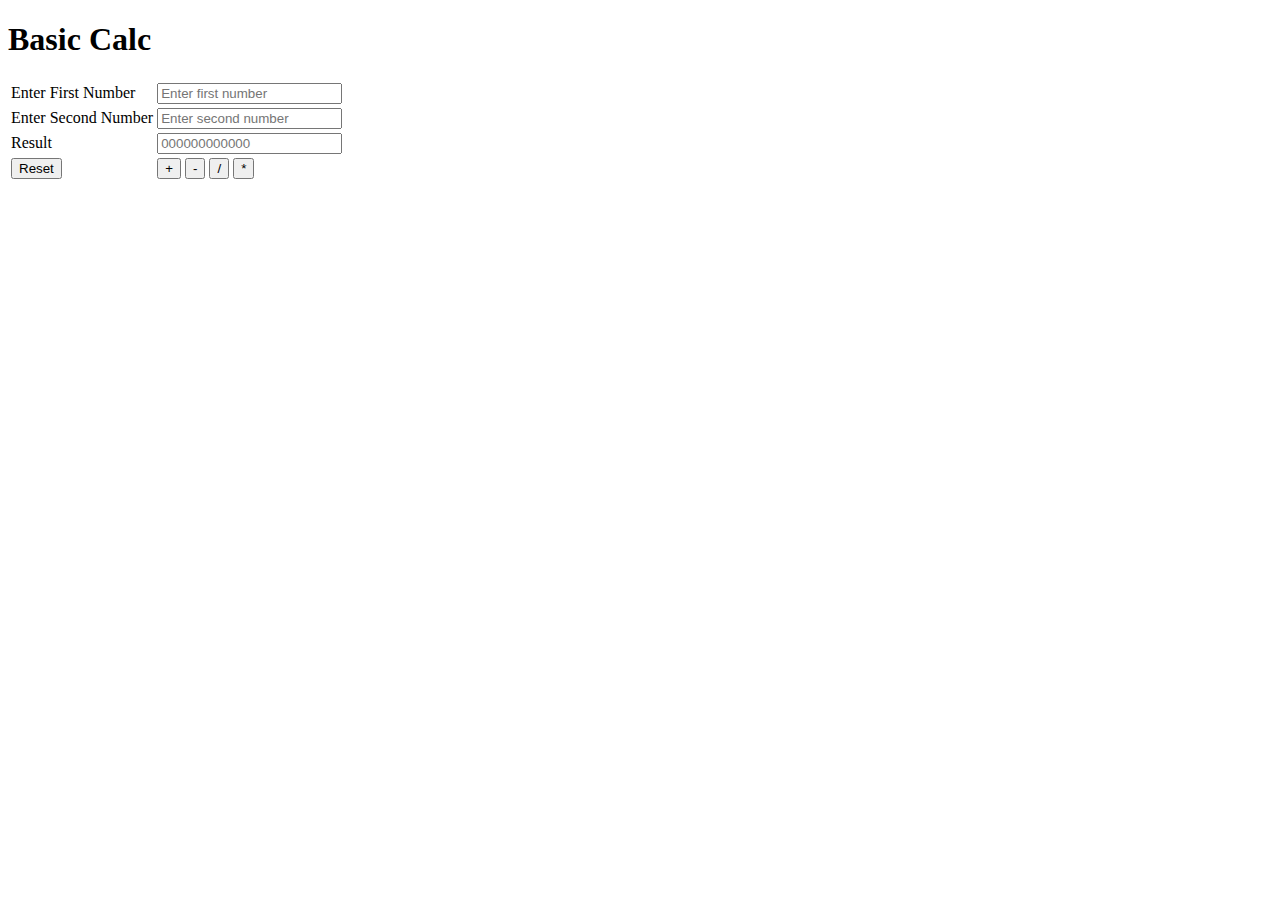
==== basic_calc/index.html @ 1c0b9855 "Add files via upload" ====
<!DOCTYPE html>
<html lang="en">
<head>
    <meta charset="UTF-8">
    <meta http-equiv="X-UA-Compatible" content="IE=edge">
    <meta name="viewport" content="width=device-width, initial-scale=1.0">
    <title>Basic Calc</title>
    <script src="main.js"></script>
</head>
<body>
    <h1>Basic Calc</h1>
    <table>
        <tr>
            <td>Enter First Number</td>
            <td><input id="first" type="text" placeholder="Enter first number"></td>
        </tr>
        <tr>
            <td>Enter Second Number</td>
            <td><input id="second" type="text" placeholder="Enter second number"></td>
        </tr>
        <tr>
            <td>Result</td>
            <td><input id="result" readOnly type="text" placeholder="000000000000"></td>
        </tr>
        <tr>
            <td><button id="reset">Reset</button></td>
            <td>
                <button id="add">+</button>
                <button id="sub">-</button>
                <button id="divide">/</button>
                <button id="mul">*</button>
            </td>
        </tr>
    </table>
</body>
</html>
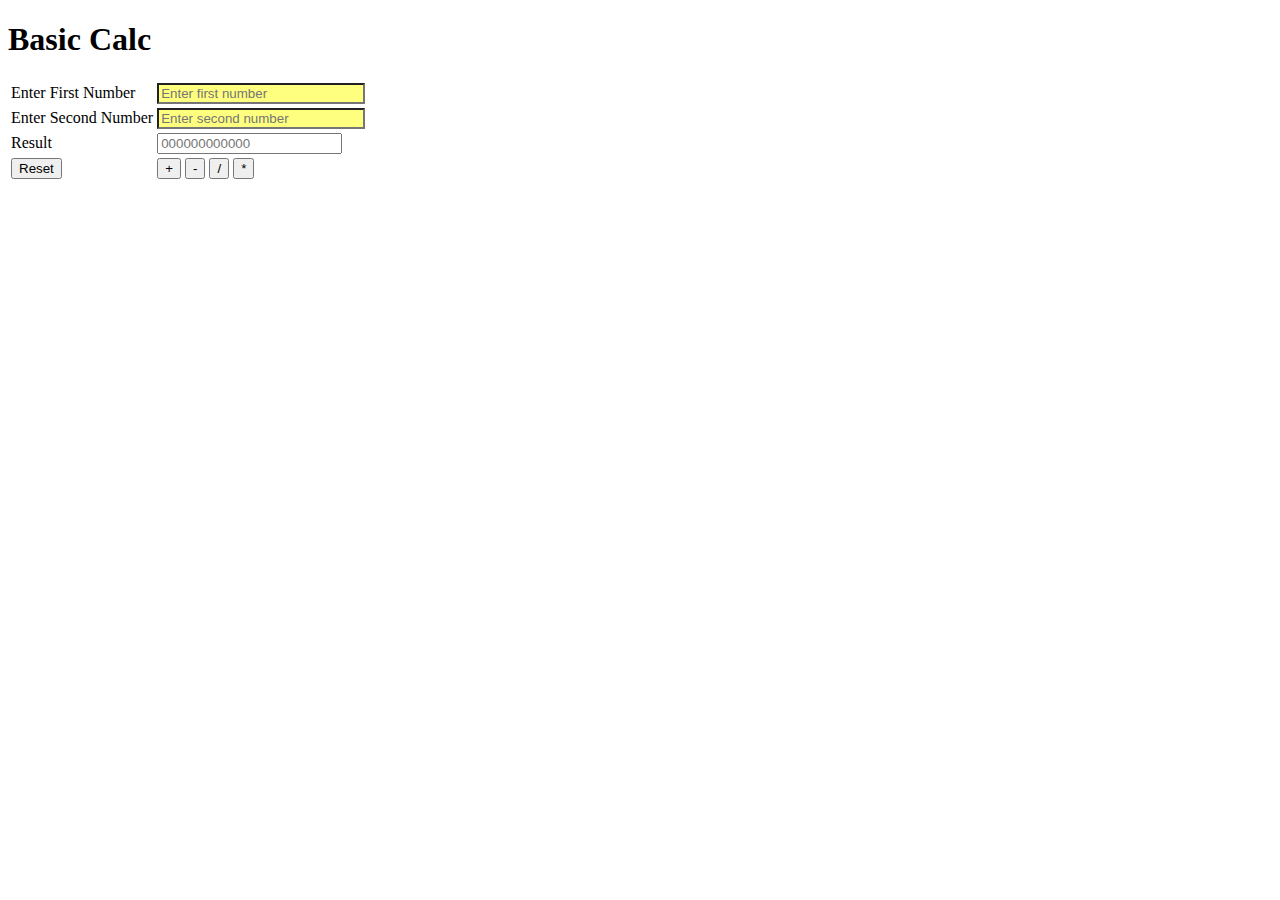
==== commit 1aff884e: "Add files via upload" ====
--- a/basic_calc/index.html
+++ b/basic_calc/index.html
@@ -6,21 +6,22 @@
     <meta name="viewport" content="width=device-width, initial-scale=1.0">
     <title>Basic Calc</title>
     <script src="main.js"></script>
+    <link rel="stylesheet" href="main.css">
 </head>
 <body>
     <h1>Basic Calc</h1>
     <table>
         <tr>
-            <td>Enter First Number</td>
+            <td><label for="first">Enter First Number</label></td>
             <td><input id="first" type="text" placeholder="Enter first number"></td>
         </tr>
         <tr>
-            <td>Enter Second Number</td>
+            <td><label for="second">Enter Second Number</label></td>
             <td><input id="second" type="text" placeholder="Enter second number"></td>
         </tr>
         <tr>
             <td>Result</td>
-            <td><input id="result" readOnly type="text" placeholder="000000000000"></td>
+            <td><input id="result" readonly type="text" placeholder="000000000000"></td>
         </tr>
         <tr>
             <td><button id="reset">Reset</button></td>
--- a/basic_calc/main.css
+++ b/basic_calc/main.css
@@ -0,0 +1,12 @@
+input[type="text"]:not(:read-only){
+    width: 200px;
+    color:red;
+    background-color: rgba(255, 255, 0, 0.5);
+}
+label,
+button{
+    cursor:pointer
+}
+table tr{
+    
+}